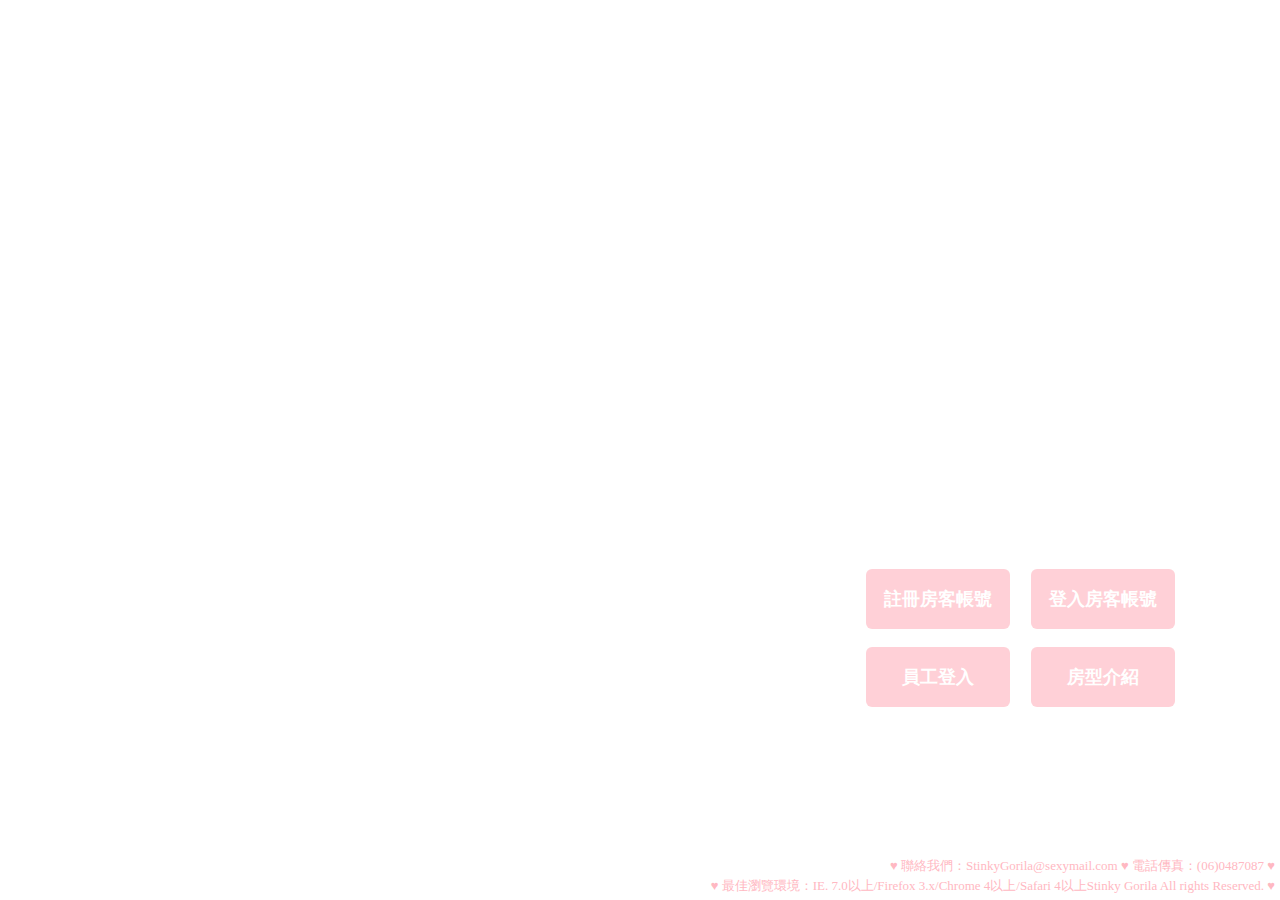
==== index.html @ d5605f78 "Rename entrance.html to index.html" ====
<!DOCTYPE html>
<html lang="en">
  <head>
    <meta charset="UTF-8">
    <title>臭格里拉-最懂你的Hotel</title>
  </head>
  <body>
  <style type="text/css">

    a{
    color: #ffffff;
    font-size: 18px;
    font-family: Microsoft JhengHei;
    text-decoration:none;
    }
    a:hover{

    color: hsl(351, 100%, 86%);

    }

    .magnifyBtn {
    padding: 18px 18px;
    background-color: hsl(351, 100%, 86%);
    opacity: 0.65;
    border-radius: 6px;
    transition: transform 250ms ease-in-out;
    }

    .magnifyBtn:hover {
    transform: scale(1.2);
    opacity: 0.6;
    background-color:hsl(54, 100%, 90%);
    }

    .magnifyBtn:active {
    transform: scale(0.9);
    opacity: 0.6;
    background-color:hsl(54, 100%, 90%);
    }

    #htmlend{
	color: hsl(351, 100%, 86%);
    font-size: 13px;
}
.borderLeftRight {
    display: inline-block;
    position: relative;
    color: 	#FFE66F;
  }
  
  .borderLeftRight::after {
    content: '';
    position: absolute;
    width: 100%;
    transform: scaleX(0);
    height: 1px;
    bottom: 0;
    left: 0;
    background-color: 	#FFE66F;
    transform-origin: bottom right;
    transition: transform 0.4s cubic-bezier(0.86, 0, 0.07, 1);
  }
  
  .borderLeftRight:hover::after {
    transform: scaleX(1);
    transform-origin: bottom left;
  }
  .slide-left {
	-webkit-animation: slide-left 0.5s cubic-bezier(0.250, 0.460, 0.450, 0.940) forwards;
	        animation: slide-left 0.5s cubic-bezier(0.250, 0.460, 0.450, 0.940) forwards;
}


@-webkit-keyframes slide-left {
  0% {
    -webkit-transform: translateX(0);
            transform: translateX(0);
  }
  100% {
    -webkit-transform: translateX(-100px);
            transform: translateX(-100px);
  }
}
@keyframes slide-left {
  0% {
    -webkit-transform: translateX(0);
            transform: translateX(0);
  }
  100% {
    -webkit-transform: translateX(-100px);
            transform: translateX(-100px);
  }
}

    body {
    background-image: url(../dbhw/bg.png);
    background-repeat: no-repeat;
    background-attachment: fixed;
    background-position: center;
    background-size: 80%;
        }
  </style>

  <div class="slide-left" style="width:225px;height:210px;border:0px; position: absolute; bottom: 220px; right:195px;">
    <div style="position: absolute; bottom: 50px; top:80px; left:6px;">
		<h3 class="magnifyBtn"><a href="room_register.html">註冊房客帳號</a></h3>
		<h3 class="magnifyBtn" align="center"><a href="employee_login.html">員工登入</a></h3>
  	</div></div>

   <div class="slide-left" style="width:225px;height:210px;border:0px; position: absolute; bottom: 220px; right:30px;">
    <div style="position: absolute; bottom: 50px; top:80px; left:6px;">
		<h3 class="magnifyBtn"><a href="room_login.html">登入房客帳號</a></h3>
		<h3 class="magnifyBtn" align="center"><a href="room_introduction.html">房型介紹</a></h3>
	</div></div>

	<div class="borderLeftRight" id="htmlend" style="bottom:25px; right:5px;  position: absolute;" >♥ 聯絡我們：StinkyGorila@sexymail.com ♥ 電話傳真：(06)0487087 ♥</div>
 	<div class="borderLeftRight" id="htmlend" style="bottom:5px; right:5px;  position: absolute;" >♥ 最佳瀏覽環境：IE. 7.0以上/Firefox 3.x/Chrome 4以上/Safari 4以上Stinky Gorila All rights Reserved. ♥</div>
  </body>
</html>
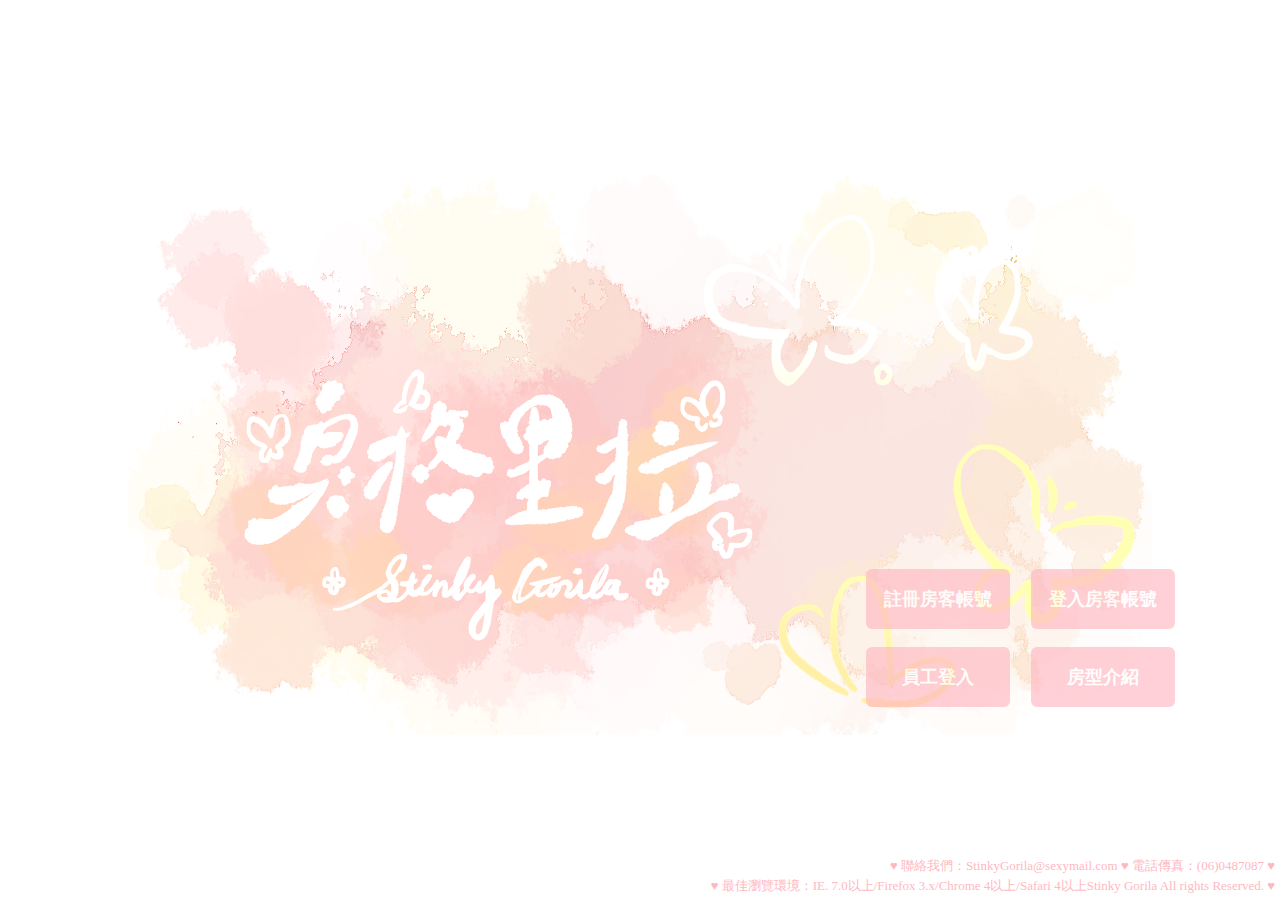
==== commit da7ec2fd: "Update index.html" ====
--- a/index.html
+++ b/index.html
@@ -94,7 +94,7 @@
 }
 
     body {
-    background-image: url(../dbhw/bg.png);
+    background-image: url(media/bg.png);
     background-repeat: no-repeat;
     background-attachment: fixed;
     background-position: center;
